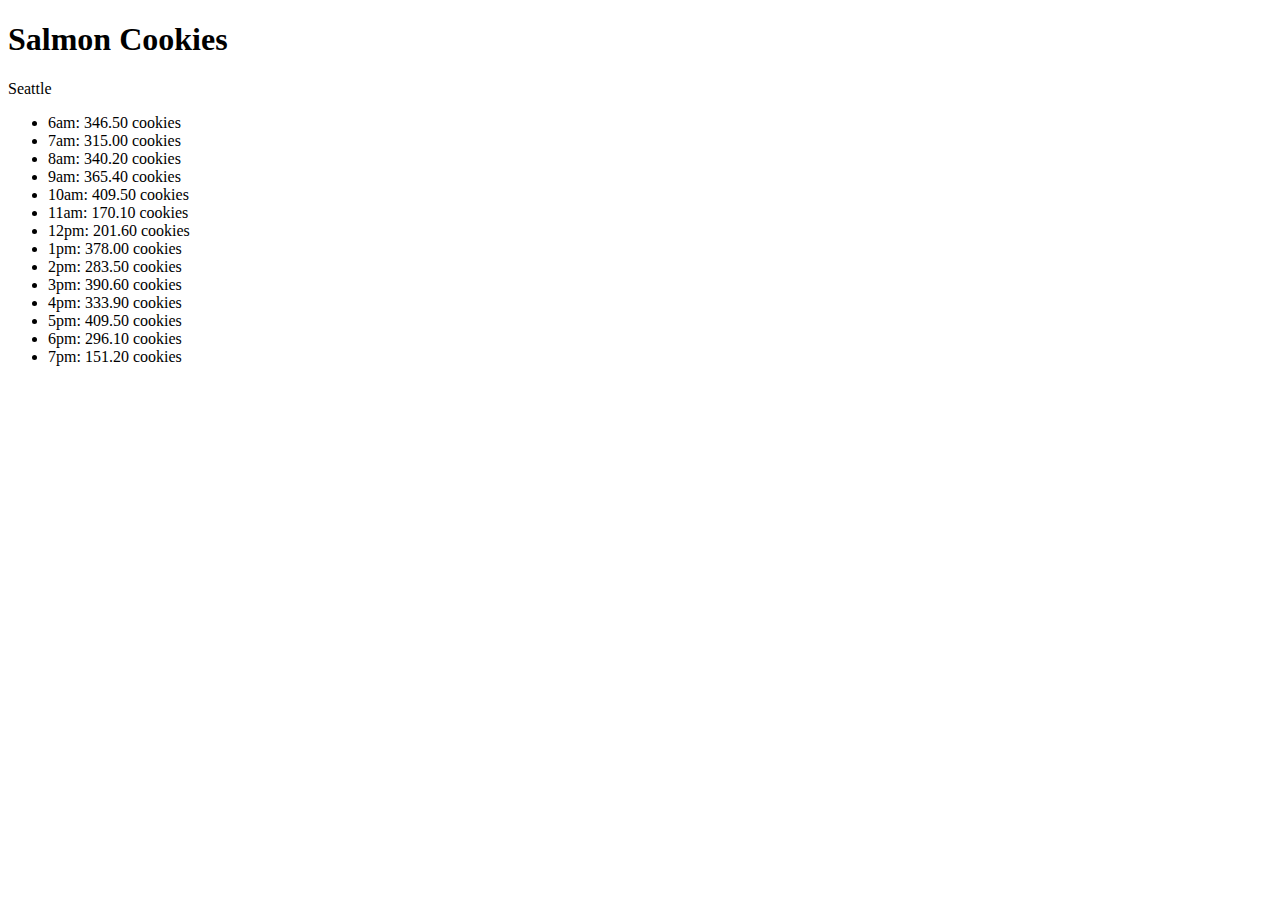
==== index.html @ 8f2918d0 "This solves lab 6" ====
<!DOCTYPE html>
<html>
  <head>
    <title>Salmon Cookies</title>
    <link href="style.css" type="text/css" rel="stylesheet">
  </head>
  <body>
    <header>
      <h1>Salmon Cookies</h1>  
    </header>
    <main>
      <div id="salesdata">
        
      </div>
    </main>
    <footer>
      <script src="app.js"></script>
    </footer>
  </body>
</html>
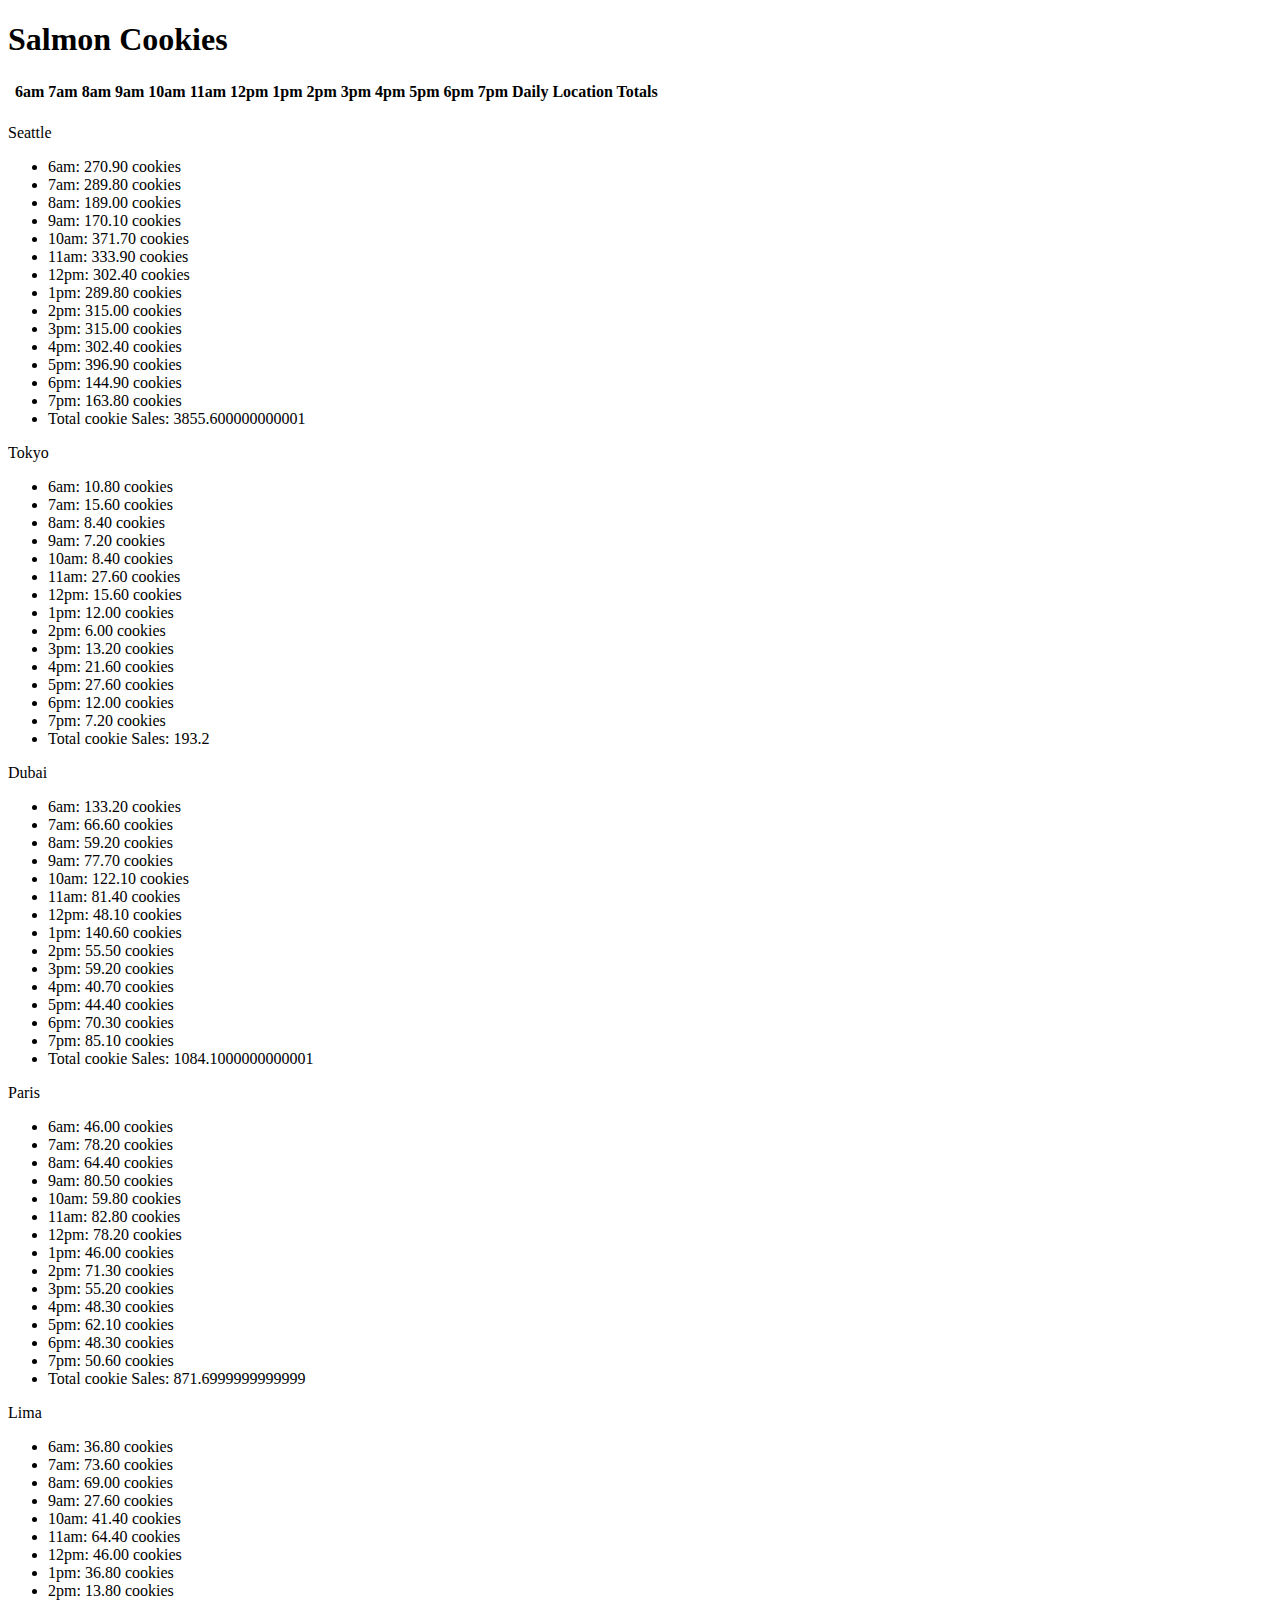
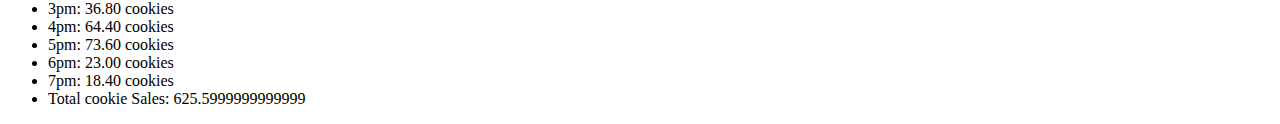
==== commit 4266130f: "lab-6-constructor-table" ====
--- a/index.html
+++ b/index.html
@@ -1,6 +1,11 @@
 <!DOCTYPE html>
-<html>
+<html lang="en">
   <head>
+    <meta charset="UTF-8">
+    <meta http-equiv="X-UA-Compatible" content="IE=edge">
+    <meta name="viewport" content="width=device-width, initial-scale=1.0">
+    <link rel="stylesheet" href="css/reset.css">
+    <link rel="'stylesheet" href="css/style.css">
     <title>Salmon Cookies</title>
     <link href="style.css" type="text/css" rel="stylesheet">
   </head>
@@ -9,8 +14,8 @@
       <h1>Salmon Cookies</h1>  
     </header>
     <main>
+      <section id="cookiesForm"></section>
       <div id="salesdata">
-        
       </div>
     </main>
     <footer>
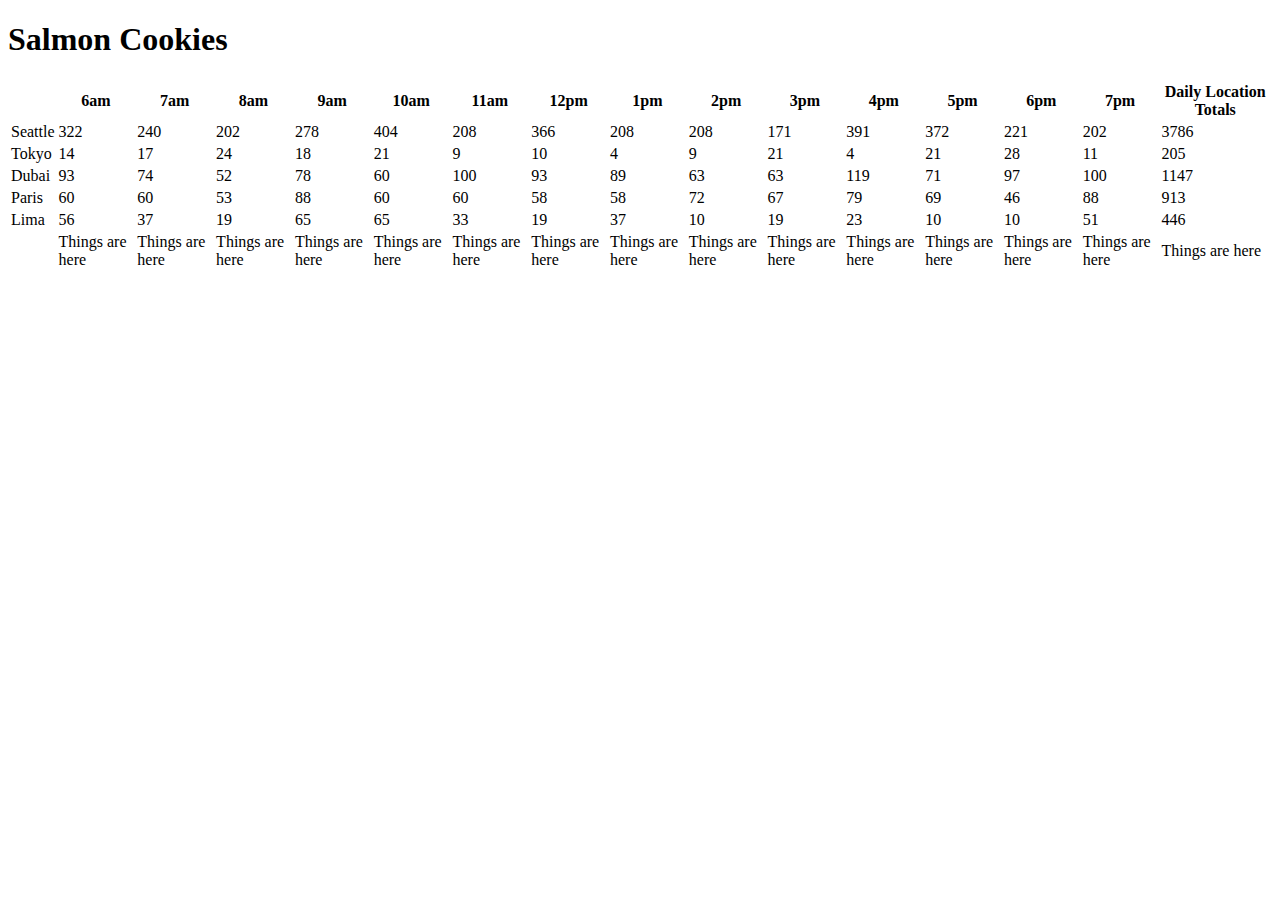
==== commit 2b619218: "lab-6-constuctor-table" ====
--- a/index.html
+++ b/index.html
@@ -4,7 +4,7 @@
     <meta charset="UTF-8">
     <meta http-equiv="X-UA-Compatible" content="IE=edge">
     <meta name="viewport" content="width=device-width, initial-scale=1.0">
-    <link rel="stylesheet" href="css/reset.css">
+    <!link rel="stylesheet" href="css/reset.css"-->
     <link rel="'stylesheet" href="css/style.css">
     <title>Salmon Cookies</title>
     <link href="style.css" type="text/css" rel="stylesheet">
@@ -14,7 +14,7 @@
       <h1>Salmon Cookies</h1>  
     </header>
     <main>
-      <section id="cookiesForm"></section>
+      <!<section id="cookiesForm"></section-->
       <div id="salesdata">
       </div>
     </main>
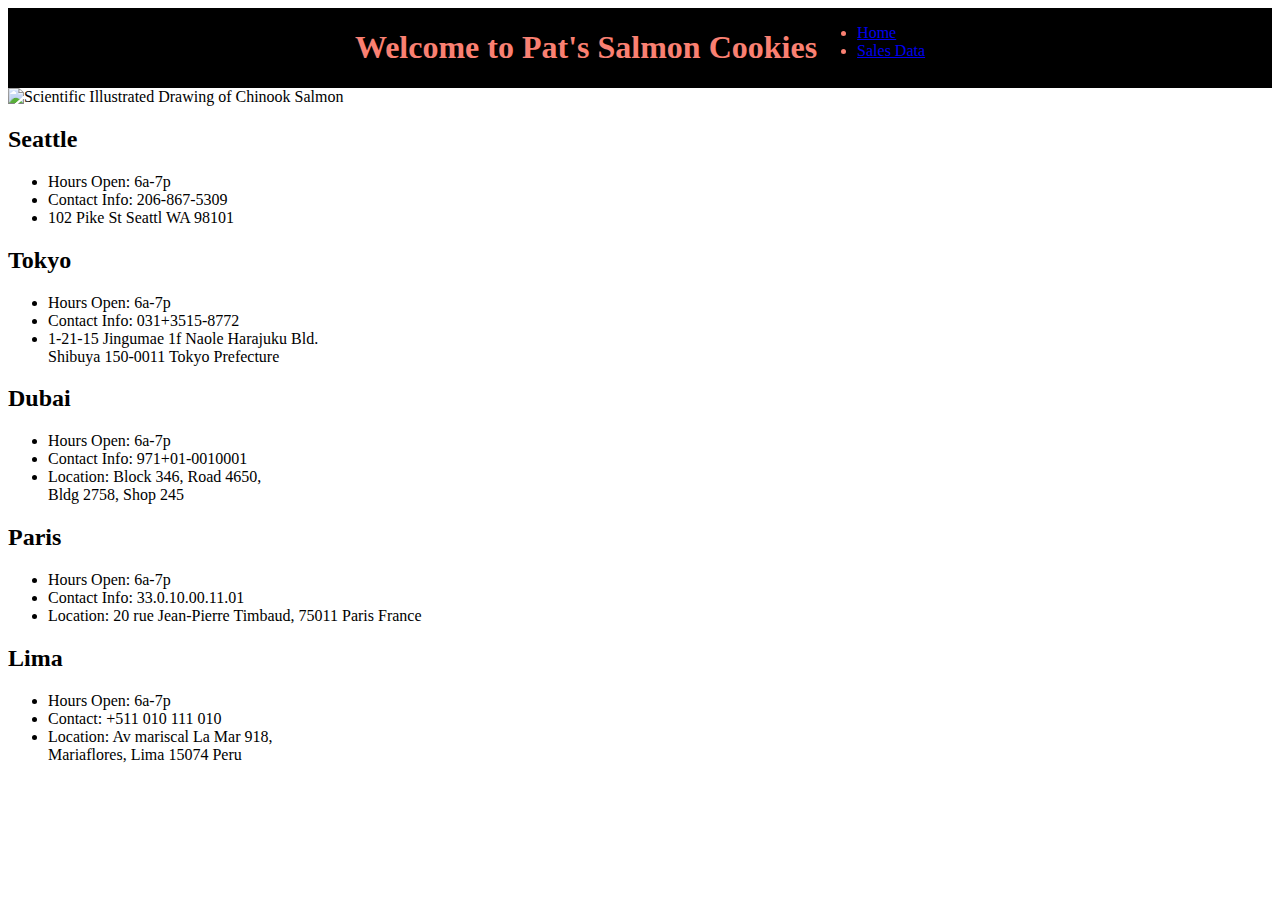
==== commit 46498893: "locations" ====
--- a/index.html
+++ b/index.html
@@ -6,20 +6,66 @@
     <meta name="viewport" content="width=device-width, initial-scale=1.0">
     <!link rel="stylesheet" href="css/reset.css"-->
     <link rel="'stylesheet" href="css/style.css">
+    <link rel="salesdata" href="sales.html">
     <title>Salmon Cookies</title>
     <link href="style.css" type="text/css" rel="stylesheet">
   </head>
   <body>
     <header>
-      <h1>Salmon Cookies</h1>  
+      <h1>Welcome to Pat's Salmon Cookies</h1>
+      <nav>
+        <ul class="NavList">
+          <li><a href="index.html">Home</a></li>
+          <li><a href="sales.html">Sales Data</a></li>
+        </ul>
+      </nav>  
     </header>
     <main>
-      <!<section id="cookiesForm"></section-->
-      <div id="salesdata">
+      <img src="https://place-hold.it/960x450/000/ddd" alt="Scientific Illustrated Drawing of  Chinook Salmon">
+      <section class="LocationList">
+        <h2>Seattle</h2>
+        <ul>
+          <li>Hours Open: 6a-7p</li>
+          <li>Contact Info: 206-867-5309</li>
+          <li>102 Pike St Seattl WA 98101</li>
+        </ul>
+        
+        <h2>Tokyo</h2>
+        <ul>
+          <li>Hours Open: 6a-7p</li>
+          <li>Contact Info: 031+3515-8772</li>
+          <li>1-21-15 Jingumae 1f Naole Harajuku Bld.<br>
+          Shibuya 150-0011 Tokyo Prefecture</li>
+        </ul>
+        
+        <h2>Dubai</h2>
+        <ul>
+          <li>Hours Open: 6a-7p</li>
+          <li>Contact Info: 971+01-0010001</li>
+          <li>Location: Block 346, Road 4650,<br>
+          Bldg 2758, Shop 245</li>
+        </ul>
+
+        <h2>Paris</h2>
+        <ul>
+          <li>Hours Open: 6a-7p</li>
+          <li>Contact Info: 33.0.10.00.11.01</li>
+          <li>Location: 20 rue Jean-Pierre Timbaud, 75011 Paris France</li>
+        </ul>
+
+        <h2>Lima</h2>
+        <ul>
+          <li>Hours Open: 6a-7p</li>
+          <li>Contact: +511 010 111 010</li>
+          <li>Location: Av mariscal La Mar 918, <br>
+          Mariaflores, Lima 15074 Peru</li>
+        </ul>
+      </section>
+      <div>
       </div>
     </main>
     <footer>
-      <script src="app.js"></script>
+      <!---<script src="app.js"></script>-->
     </footer>
   </body>
 </html>--- a/style.css
+++ b/style.css
@@ -0,0 +1,6 @@
+header {
+  display: flex;
+  justify-content: center;
+  background-color: black;
+  color: salmon;
+}
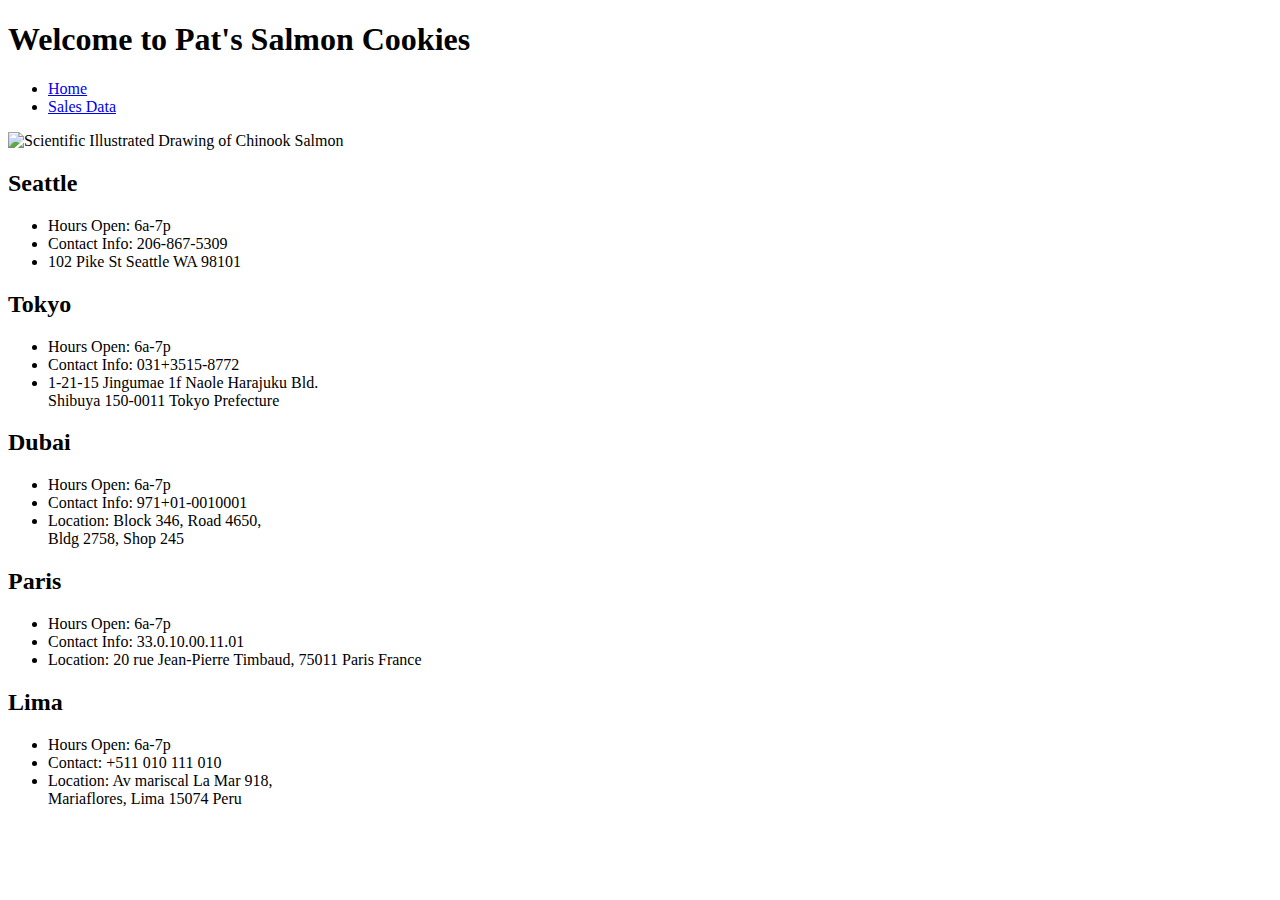
==== commit e189fc7f: "table and table background color" ====
--- a/index.html
+++ b/index.html
@@ -27,7 +27,7 @@
         <ul>
           <li>Hours Open: 6a-7p</li>
           <li>Contact Info: 206-867-5309</li>
-          <li>102 Pike St Seattl WA 98101</li>
+          <li>102 Pike St Seattle WA 98101</li>
         </ul>
         
         <h2>Tokyo</h2>
--- a/style.css
+++ b/style.css
@@ -1,6 +1,8 @@
-header {
-  display: flex;
-  justify-content: center;
-  background-color: black;
-  color: salmon;
+
+table,th, td {
+  background-color: salmon;
+  border: 1px solid;
+  border-collapse: collapse ;
+  border-color: black;
+  
 }
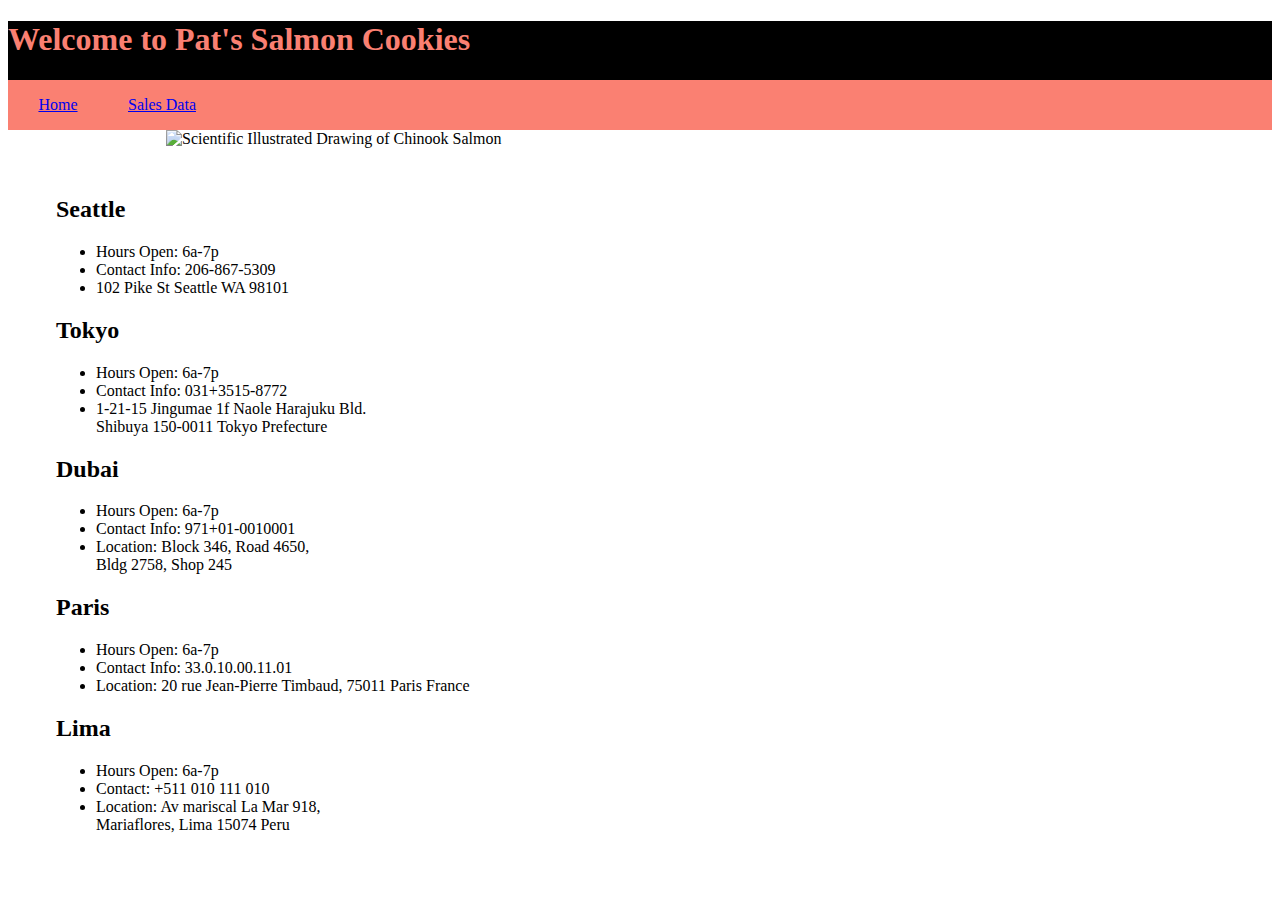
==== commit 432af5ae: "html/css added" ====
--- a/index.html
+++ b/index.html
@@ -12,9 +12,10 @@
   </head>
   <body>
     <header>
+      <!-- <div class="WelcomeToPatsHeader"></div> -->
       <h1>Welcome to Pat's Salmon Cookies</h1>
       <nav>
-        <ul class="NavList">
+        <ul>
           <li><a href="index.html">Home</a></li>
           <li><a href="sales.html">Sales Data</a></li>
         </ul>
--- a/style.css
+++ b/style.css
@@ -1,4 +1,39 @@
-
+header{
+  background-color: black;
+  color: salmon;
+  /* display: flex; */
+  justify-content: center;
+}
+nav ul{
+  /* display: flex; */
+  /* flex-direction:row; */
+  list-style-type: none;
+  padding: 0;
+  margin: 0;
+  background-color: salmon;
+}
+nav ul li {
+  display: inline-block; 
+  padding: 1em 0;
+  text-align: center;
+  width: 100px;
+}
+main img {
+  display: block;
+  margin-left: auto;
+  margin-right: auto;
+  width: 75%;
+}
+/*main {
+  display: flex;
+  justify-content: center;
+}*/
+.LocationList{
+  /* flex-direction: column;
+  justify-content: flex-start;
+  align-content: flex-end; */
+  margin: 3em;
+}
 table,th, td {
   background-color: salmon;
   border: 1px solid;
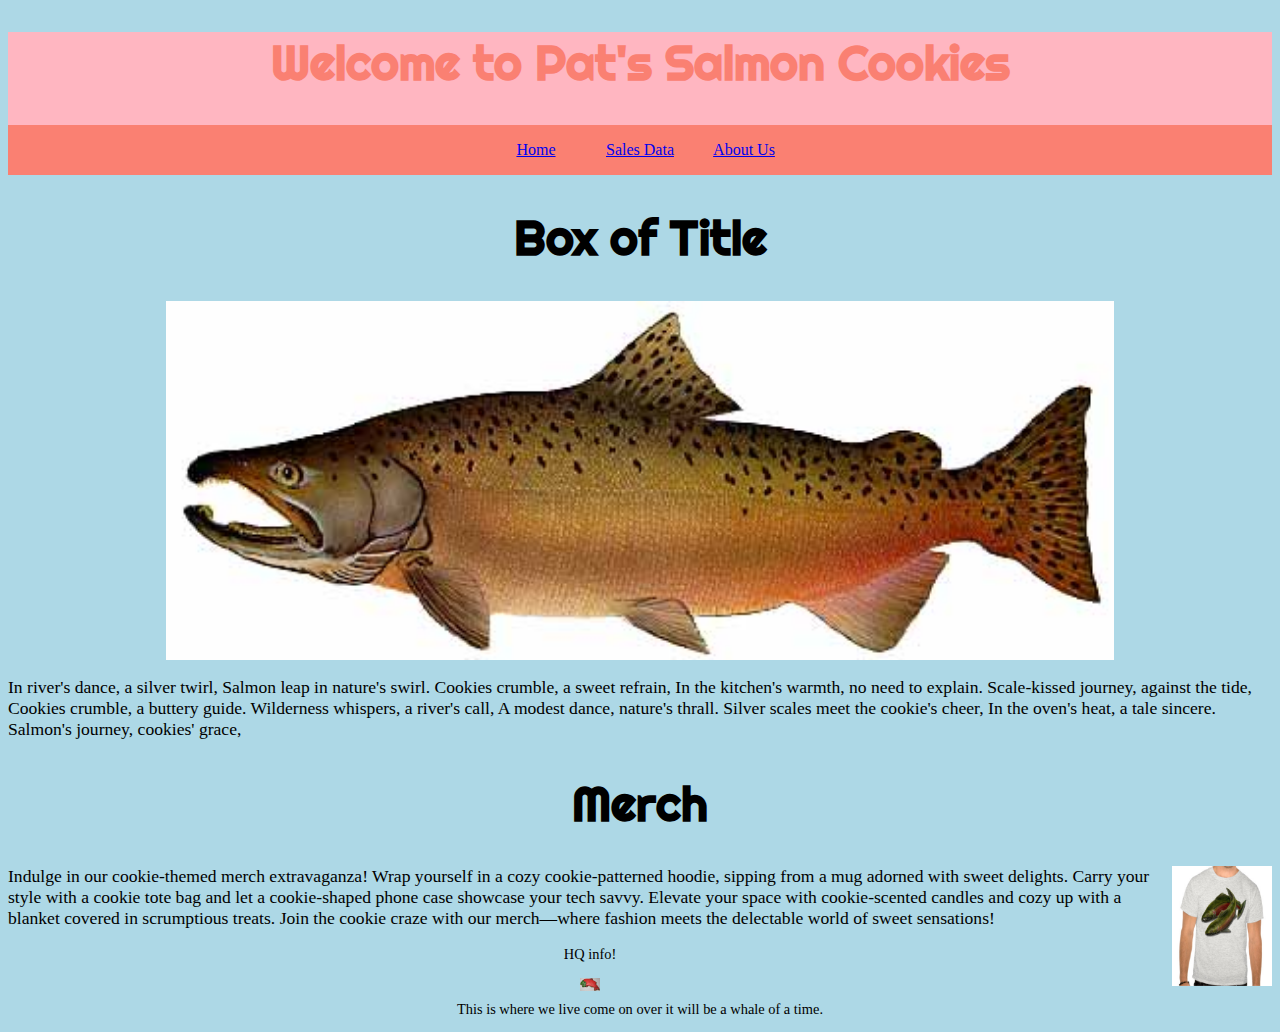
==== commit 125b1788: "add images and fonts and colors" ====
--- a/index.html
+++ b/index.html
@@ -4,7 +4,8 @@
     <meta charset="UTF-8">
     <meta http-equiv="X-UA-Compatible" content="IE=edge">
     <meta name="viewport" content="width=device-width, initial-scale=1.0">
-    <!link rel="stylesheet" href="css/reset.css"-->
+    <!--link rel="stylesheet" href="css/reset.css"-->
+    <link rel="stylesheet" href="https://fonts.googleapis.com/css?family=Righteous">
     <link rel="'stylesheet" href="css/style.css">
     <link rel="salesdata" href="sales.html">
     <title>Salmon Cookies</title>
@@ -18,54 +19,39 @@
         <ul>
           <li><a href="index.html">Home</a></li>
           <li><a href="sales.html">Sales Data</a></li>
+          <li><a href="about.html">About Us</a></li>
         </ul>
       </nav>  
     </header>
     <main>
-      <img src="https://place-hold.it/960x450/000/ddd" alt="Scientific Illustrated Drawing of  Chinook Salmon">
-      <section class="LocationList">
-        <h2>Seattle</h2>
-        <ul>
-          <li>Hours Open: 6a-7p</li>
-          <li>Contact Info: 206-867-5309</li>
-          <li>102 Pike St Seattle WA 98101</li>
-        </ul>
-        
-        <h2>Tokyo</h2>
-        <ul>
-          <li>Hours Open: 6a-7p</li>
-          <li>Contact Info: 031+3515-8772</li>
-          <li>1-21-15 Jingumae 1f Naole Harajuku Bld.<br>
-          Shibuya 150-0011 Tokyo Prefecture</li>
-        </ul>
-        
-        <h2>Dubai</h2>
-        <ul>
-          <li>Hours Open: 6a-7p</li>
-          <li>Contact Info: 971+01-0010001</li>
-          <li>Location: Block 346, Road 4650,<br>
-          Bldg 2758, Shop 245</li>
-        </ul>
-
-        <h2>Paris</h2>
-        <ul>
-          <li>Hours Open: 6a-7p</li>
-          <li>Contact Info: 33.0.10.00.11.01</li>
-          <li>Location: 20 rue Jean-Pierre Timbaud, 75011 Paris France</li>
-        </ul>
-
-        <h2>Lima</h2>
-        <ul>
-          <li>Hours Open: 6a-7p</li>
-          <li>Contact: +511 010 111 010</li>
-          <li>Location: Av mariscal La Mar 918, <br>
-          Mariaflores, Lima 15074 Peru</li>
-        </ul>
+      <h1>Box of Title</h1>
+      <img class="salmon" src="images/image-assets/chinook.jpg" alt="Scientific Illustrated Drawing of  Chinook Salmon">
+      <div class="about">
+        <p>In river's dance, a silver twirl,
+          Salmon leap in nature's swirl.
+          Cookies crumble, a sweet refrain,
+          In the kitchen's warmth, no need to explain.
+          
+          Scale-kissed journey, against the tide,
+          Cookies crumble, a buttery guide.
+          Wilderness whispers, a river's call,
+          A modest dance, nature's thrall.
+          
+          Silver scales meet the cookie's cheer,
+          In the oven's heat, a tale sincere.
+          Salmon's journey, cookies' grace,</p>
+      </div>
+      <section class="merch">
+        <h1>Merch</h1>
+        <img id="t-shirtMerch" src="images/image-assets/shirt.jpg">
+        <div id="merch-text">
+          <p>Indulge in our cookie-themed merch extravaganza! Wrap yourself in a cozy cookie-patterned hoodie, sipping from a mug adorned with sweet delights. Carry your style with a cookie tote bag and let a cookie-shaped phone case showcase your tech savvy. Elevate your space with cookie-scented candles and cozy up with a blanket covered in scrumptious treats. Join the cookie craze with our merch—where fashion meets the delectable world of sweet sensations!</p>
+        </div>
       </section>
-      <div>
+    <footer>
+      <div id="HQ-info"><!--info-->
+        <p>HQ info! <img id="frosted-cookie" src="images/image-assets/frosted-cookie.jpg" alt="cookie cutter image" > This is where we live come on over it will be a whale of a time.</p>
       </div>
-    </main>
-    <footer>
       <!---<script src="app.js"></script>-->
     </footer>
   </body>
--- a/style.css
+++ b/style.css
@@ -1,8 +1,16 @@
+body {
+  background-color: lightblue;
+}
+
+h1, h2, h3, h4, h5, h6 {
+ font-family: Righteous, sans-serif;
+}
+
 header{
-  background-color: black;
+  background-color: lightpink;
   color: salmon;
   /* display: flex; */
-  justify-content: center;
+  text-align: center;
 }
 nav ul{
   /* display: flex; */
@@ -11,6 +19,7 @@
   padding: 0;
   margin: 0;
   background-color: salmon;
+  
 }
 nav ul li {
   display: inline-block; 
@@ -24,20 +33,88 @@
   margin-right: auto;
   width: 75%;
 }
-/*main {
-  display: flex;
-  justify-content: center;
+h1 {
+  font-weight: 800;
+  font-size: 3em;
+  text-align: center;
+}
+
+.about {
+  font-size: 1.1em;
+}
+
+/*image to be resized*/
+#merch-text {
+  font-size: 1.1em;
+}
+
+#t-shirtMerch {
+  width: 100px;
+  height: 120px;
+  float: right;
+}
+
+/*.LocationList {
+  margin: 3em;
 }*/
-.LocationList{
-  /* flex-direction: column;
-  justify-content: flex-start;
-  align-content: flex-end; */
-  margin: 3em;
-}
 table,th, td {
-  background-color: salmon;
+  background-color: lightpink;
+  padding: 5px;
   border: 1px solid;
   border-collapse: collapse ;
   border-color: black;
+  margin-left: auto;
+  margin-right: auto;
   
 }
+
+#new-form {
+  width: 100%;
+  text-align: left;
+  margin-left: auto;
+  margin-right: auto;
+}
+#cookiesForm{
+display: inline;
+margin-top: 40px;
+margin-left: 40px;
+margin-right: 40px;
+}
+
+#blueSalmon{
+  width: 500px;
+  height: 200px;
+  padding-top: 20px;
+}
+
+
+#cutterLeft {
+  display: inline-block;
+  padding-top: 10px;
+  padding-right: 10px;
+  width: 50px;
+  height: 50px;
+}
+
+#cutterRight {
+  display: inline;
+  padding-top: 10px;
+  width: 50px;
+  height: 50px;
+}
+
+#familyPhoto {
+  padding-top: 20px;
+  margin-right: auto;
+  margin-left: auto;
+}
+
+#HQ-info {
+  font-size: .9rem;
+  text-align: center;
+}
+#frosted-cookie {
+  width: 20px;
+  margin-top: 5px;
+  padding: 10px 10px;
+}
